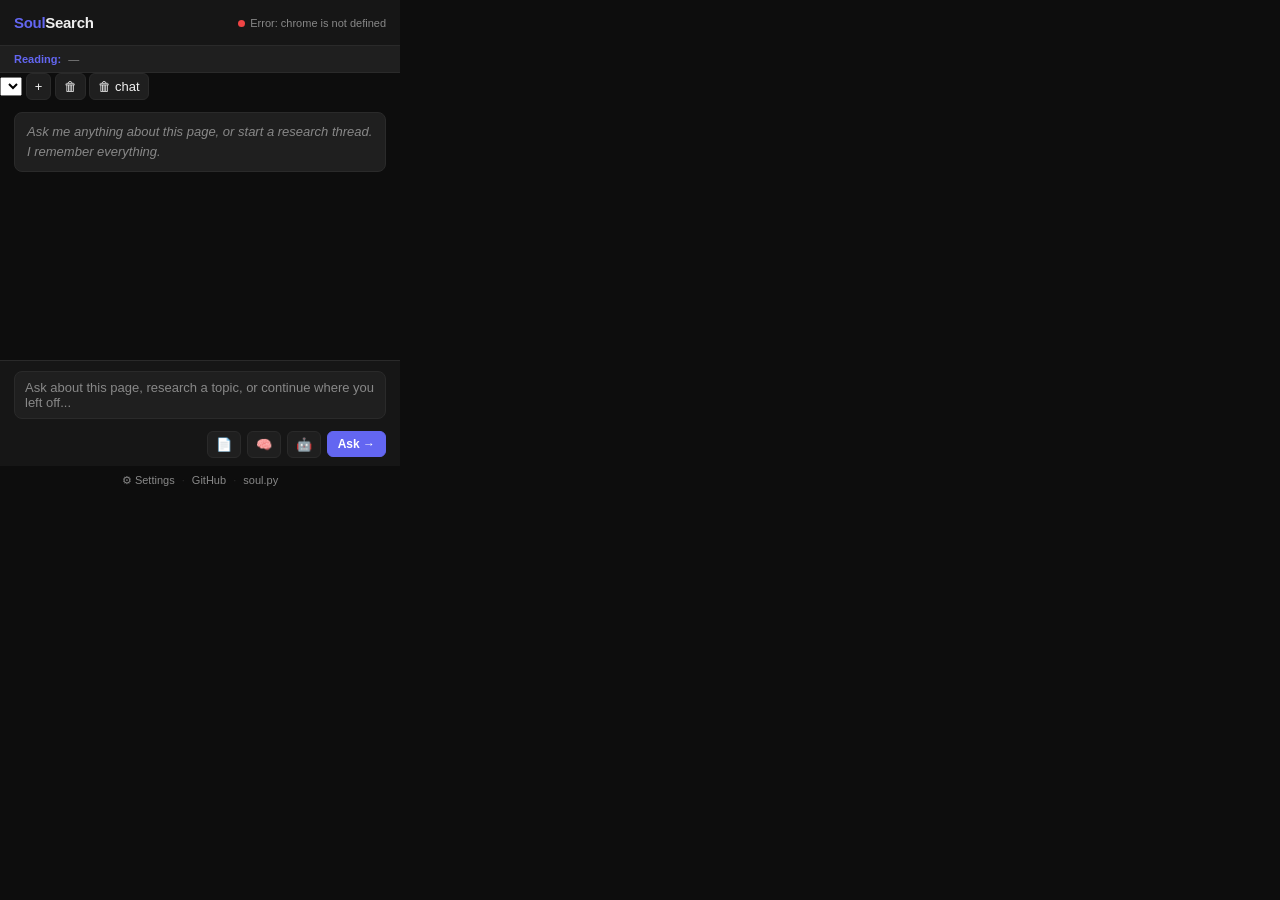
==== popup/popup.html @ 8ca87054 "feat: session bar + version picker modal" ====
<!DOCTYPE html>
<html lang="en">
<head>
  <meta charset="UTF-8" />
  <meta name="viewport" content="width=device-width, initial-scale=1.0" />
  <title>SoulSearch</title>
  <link rel="stylesheet" href="popup.css" />
</head>
<body>
  <div class="ss-container">
    <!-- Header -->
    <div class="ss-header">
      <div class="ss-logo">
        <span class="ss-soul">Soul</span><span class="ss-search">Search</span>
      </div>
      <div class="ss-status" id="ss-status">
        <span class="ss-dot" id="ss-dot"></span>
        <span id="ss-status-text">Connecting...</span>
      </div>
    </div>

    <!-- Page Context Strip -->
    <div class="ss-context-strip" id="ss-context-strip">
      <span class="ss-context-label">Reading:</span>
      <span class="ss-context-title" id="ss-page-title">—</span>
    </div>

    <!-- Session Bar -->
    <div class="ss-session-bar" id="ss-session-bar">
      <select class="ss-session-select" id="ss-session-select" title="Switch session"></select>
      <button class="ss-btn ss-btn--icon ss-btn--xs" id="ss-session-new" title="New session">+</button>
      <button class="ss-btn ss-btn--icon ss-btn--xs" id="ss-session-del" title="Delete session">&#128465;</button>
      <span class="ss-session-spacer"></span>
      <button class="ss-btn ss-btn--icon ss-btn--xs" id="ss-chat-clear" title="Clear conversation">&#128465; chat</button>
    </div>

    <!-- Chat Area -->
    <div class="ss-chat" id="ss-chat">
      <div class="ss-message ss-message--system">
        Ask me anything about this page, or start a research thread. I remember everything.
      </div>
    </div>

    <!-- Memory Panel (overlay) -->
    <div class="ss-memory-panel" id="ss-memory-peek" style="display:none">
      <div class="ss-memory-panel-header">
        <span>&#129504; Memory</span>
        <div class="ss-memory-panel-actions">
          <button class="ss-btn ss-btn--icon ss-btn--small" id="ss-mem-reset" title="Reset from Git">&#128257;</button>
          <button class="ss-btn ss-btn--icon ss-btn--small" id="ss-mem-push" title="Push to Git">&#128640;</button>
          <button class="ss-btn ss-btn--icon ss-btn--small" id="ss-mem-close" title="Close">&#215;</button>
        </div>
      </div>
      <div id="ss-mem-status" style="font-size:10px;padding:3px 12px;color:#6b7280;background:#2d2b42;flex-shrink:0;min-height:16px"></div>
      <div class="ss-memory-panel-body" id="ss-memory-text"></div>
    </div>

    <!-- Input -->
    <div class="ss-input-area">
      <textarea
        id="ss-input"
        class="ss-input"
        placeholder="Ask about this page, research a topic, or continue where you left off..."
        rows="2"
      ></textarea>
      <div class="ss-input-actions">
        <button class="ss-btn ss-btn--icon" id="ss-ctx-btn" title="Include page context">📄</button>
        <button class="ss-btn ss-btn--icon" id="ss-mem-btn" title="Show memory">🧠</button>
        <button class="ss-btn ss-btn--icon" id="ss-agent-btn" title="Agent mode">&#129302;</button>
        <button class="ss-btn ss-btn--primary" id="ss-send-btn">Ask &#8594;</button>
      </div>
    </div>

    <!-- Settings -->
    <div class="ss-footer">
      <a href="#" id="ss-settings-link" class="ss-link">⚙ Settings</a>
      <span class="ss-divider">·</span>
      <a href="https://github.com/menonpg/soulsearch" target="_blank" class="ss-link">GitHub</a>
      <span class="ss-divider">·</span>
      <a href="https://pypi.org/project/soul-agent/" target="_blank" class="ss-link">soul.py</a>
    </div>
  </div>

  <div id="ss-settings" class="ss-settings" style="display:none">
    <div class="ss-settings-inner">
      <h3>Settings</h3>

      <div class="ss-settings-section">
        <div class="ss-settings-section-title">🤖 LLM</div>
        <label>Provider
          <select id="cfg-provider">
            <option value="anthropic">Anthropic (Claude)</option>
            <option value="openai">OpenAI (GPT-4o)</option>
            <option value="gemini">Google Gemini</option>
          </select>
        </label>
        <label>API Key
          <input type="password" id="cfg-llm-key" placeholder="sk-ant-... or sk-..." />
        </label>
        <label>Model
          <input type="text" id="cfg-model" placeholder="e.g. claude-3-5-sonnet-20241022" />
        </label>
      </div>

      <div class="ss-settings-section">
        <div class="ss-settings-section-title">🗄️ Git Memory <span class="ss-optional">(optional — stores SOUL.md + MEMORY.md)</span></div>
        <label>Git Host
          <select id="cfg-git-provider">
            <option value="github">GitHub</option>
            <option value="gitlab">GitLab</option>
            <option value="gitea">Gitea / Forgejo</option>
          </select>
        </label>
        <label>Repo Owner
          <input type="text" id="cfg-git-owner" placeholder="e.g. menonpg" />
        </label>
        <label>Repo Name
          <input type="text" id="cfg-git-repo" placeholder="e.g. soulsearch-memory" />
        </label>
        <label>Branch
          <input type="text" id="cfg-git-branch" placeholder="main" />
        </label>
        <label>Access Token <span class="ss-optional">(fine-grained PAT, repo read/write)</span>
          <input type="password" id="cfg-git-token" placeholder="github_pat_..." />
        </label>
        <div id="cfg-git-status" class="ss-git-status"></div>
      </div>

      <div class="ss-settings-section">
        <div class="ss-settings-section-title">🎭 Identity</div>
        <label>Soul (SOUL.md — or leave blank to load from Git repo)
          <textarea id="cfg-soul" rows="3" placeholder="I am a research assistant with persistent memory..."></textarea>
        </label>
      </div>

      <div class="ss-settings-actions">
        <button class="ss-btn ss-btn--primary" id="cfg-save">Save &amp; Sync Memory</button>
        <button class="ss-btn" id="cfg-cancel">Cancel</button>
      </div>
    </div>
  </div>

  <!-- Memory version picker -->
  <div id="ss-ver-modal" class="ss-ver-modal" style="display:none">
    <div class="ss-ver-modal-inner">
      <div class="ss-ver-header">
        <span>Restore memory from commit</span>
        <button class="ss-btn ss-btn--icon ss-btn--xs" id="ss-ver-close">&#215;</button>
      </div>
      <div id="ss-ver-list" class="ss-ver-list">Loading...</div>
    </div>
  </div>

  <script src="popup.js" type="module"></script>
</body>
</html>
---- popup/popup.css ----
:root {
  --bg: #0d0d0d;
  --bg2: #161616;
  --bg3: #1f1f1f;
  --border: #2a2a2a;
  --primary: #6366f1;
  --primary-dark: #4f46e5;
  --text: #f0f0f0;
  --muted: #888;
  --green: #22c55e;
  --yellow: #eab308;
  --red: #ef4444;
  --radius: 8px;
  --font: -apple-system, BlinkMacSystemFont, 'Segoe UI', sans-serif;
}

* { box-sizing: border-box; margin: 0; padding: 0; }

body {
  width: 400px;
  min-height: 520px;
  background: var(--bg);
  color: var(--text);
  font-family: var(--font);
  font-size: 13px;
  line-height: 1.5;
}

.ss-container { display: flex; flex-direction: column; height: 100%; min-height: 520px; position: relative; overflow: hidden; }

/* Header */
.ss-header {
  display: flex;
  align-items: center;
  justify-content: space-between;
  padding: 12px 14px 10px;
  border-bottom: 1px solid var(--border);
  background: var(--bg2);
}
.ss-logo { font-size: 15px; font-weight: 700; letter-spacing: -0.3px; }
.ss-soul { color: var(--primary); }
.ss-search { color: var(--text); }
.ss-status { display: flex; align-items: center; gap: 5px; font-size: 11px; color: var(--muted); }
.ss-dot {
  width: 7px; height: 7px; border-radius: 50%;
  background: var(--yellow); transition: background 0.3s;
}
.ss-dot.connected { background: var(--green); }
.ss-dot.error { background: var(--red); }

/* Context strip */
.ss-context-strip {
  padding: 5px 14px;
  background: var(--bg3);
  border-bottom: 1px solid var(--border);
  font-size: 11px;
  color: var(--muted);
  white-space: nowrap;
  overflow: hidden;
  text-overflow: ellipsis;
}
.ss-context-label { color: var(--primary); font-weight: 600; margin-right: 4px; }
.ss-context-title { color: var(--muted); }

/* Chat */
.ss-chat {
  flex: 1;
  overflow-y: auto;
  padding: 12px 14px;
  display: flex;
  flex-direction: column;
  gap: 10px;
  max-height: 260px;
}
.ss-message {
  padding: 9px 12px;
  border-radius: var(--radius);
  font-size: 13px;
  line-height: 1.55;
  max-width: 100%;
  word-break: break-word;
}
.ss-message--system {
  background: var(--bg3);
  color: var(--muted);
  font-style: italic;
  border: 1px solid var(--border);
}
.ss-message--user {
  background: var(--primary-dark);
  color: white;
  align-self: flex-end;
  max-width: 88%;
}
.ss-message--assistant {
  background: var(--bg2);
  color: var(--text);
  border: 1px solid var(--border);
}
.ss-message--loading { color: var(--muted); font-style: italic; }

/* Memory peek */
.ss-memory-peek {
  padding: 6px 14px;
  background: #1a1a2e;
  border-top: 1px solid #2a2a4a;
  font-size: 11px;
  color: #a78bfa;
  white-space: nowrap;
  overflow: hidden;
  text-overflow: ellipsis;
}
.ss-memory-label { font-weight: 700; margin-right: 4px; }

/* Input */
.ss-input-area {
  padding: 10px 14px 8px;
  border-top: 1px solid var(--border);
  background: var(--bg2);
}
.ss-input {
  width: 100%;
  background: var(--bg3);
  border: 1px solid var(--border);
  border-radius: var(--radius);
  color: var(--text);
  font-family: var(--font);
  font-size: 13px;
  padding: 8px 10px;
  resize: none;
  outline: none;
  transition: border-color 0.2s;
}
.ss-input:focus { border-color: var(--primary); }
.ss-input::placeholder { color: var(--muted); }
.ss-input-actions {
  display: flex;
  align-items: center;
  gap: 6px;
  margin-top: 6px;
  justify-content: flex-end;
}

/* Buttons */
.ss-btn {
  border: 1px solid var(--border);
  background: var(--bg3);
  color: var(--text);
  border-radius: 6px;
  padding: 5px 10px;
  font-size: 12px;
  cursor: pointer;
  transition: background 0.15s;
}
.ss-btn:hover { background: var(--bg2); }
.ss-btn--primary {
  background: var(--primary);
  border-color: var(--primary);
  color: white;
  font-weight: 600;
}
.ss-btn--primary:hover { background: var(--primary-dark); }
.ss-btn--icon { padding: 5px 8px; font-size: 13px; }

/* Footer */
.ss-footer {
  padding: 6px 14px 8px;
  text-align: center;
  background: var(--bg);
  font-size: 11px;
}
.ss-link { color: var(--muted); text-decoration: none; }
.ss-link:hover { color: var(--primary); }
.ss-divider { color: var(--border); margin: 0 4px; }

/* Settings overlay */
.ss-settings {
  position: absolute;
  inset: 0;
  background: var(--bg);
  z-index: 100;
  overflow-y: auto;
}
.ss-settings-inner { padding: 16px 14px; }
.ss-settings-inner h3 { color: var(--primary); margin-bottom: 14px; font-size: 14px; }
.ss-settings-inner label {
  display: block;
  color: var(--muted);
  font-size: 11px;
  text-transform: uppercase;
  letter-spacing: 0.05em;
  margin-bottom: 10px;
}
.ss-settings-inner input,
.ss-settings-inner select,
.ss-settings-inner textarea {
  display: block;
  width: 100%;
  margin-top: 4px;
  background: var(--bg3);
  border: 1px solid var(--border);
  border-radius: var(--radius);
  color: var(--text);
  font-family: var(--font);
  font-size: 12px;
  padding: 7px 9px;
  outline: none;
}
.ss-settings-inner textarea { resize: vertical; }
.ss-settings-actions { display: flex; gap: 8px; margin-top: 16px; }

/* Scrollbar */
.ss-chat::-webkit-scrollbar { width: 4px; }
.ss-chat::-webkit-scrollbar-track { background: transparent; }
.ss-chat::-webkit-scrollbar-thumb { background: var(--border); border-radius: 2px; }

/* ── Memory Panel ─────────────────────────────────────────── */
.ss-memory-panel {
  position: absolute;
  top: 0; left: 0; right: 0; bottom: 0;
  width: 100%;
  height: 100%;
  background: #1e1b2e;
  border: none;
  display: flex;
  flex-direction: column;
  z-index: 200;
  overflow: hidden;
  box-sizing: border-box;
}
.ss-memory-panel-header {
  display: flex;
  align-items: center;
  justify-content: space-between;
  padding: 10px 12px;
  background: #2d2b42;
  border-bottom: 1px solid #3b3262;
  font-size: 13px;
  font-weight: 600;
  color: #a78bfa;
  flex-shrink: 0;
}
.ss-memory-panel-actions { display: flex; gap: 6px; }
.ss-btn--small { font-size: 13px; padding: 2px 6px; }
.ss-memory-panel-body {
  flex: 1;
  overflow-y: auto;
  padding: 12px;
  font-size: 12px;
  line-height: 1.6;
  color: #c4b5fd;
  white-space: pre-wrap;
  word-break: break-word;
}
/* Fix excessive spacing in markdown output */
.ss-message--assistant br + br { display: none; }
.ss-message--assistant ul, .ss-message--assistant ol { margin: 4px 0; }
.ss-message--assistant h3, .ss-message--assistant h4 { margin-top: 8px; }

/* Save to memory button on assistant messages */
.ss-save-btn {
  display: inline-block;
  margin-top: 6px;
  padding: 2px 8px;
  font-size: 10px;
  color: #6b7280;
  background: transparent;
  border: 1px solid #374151;
  border-radius: 4px;
  cursor: pointer;
  transition: all 0.15s;
}
.ss-save-btn:hover { color: #a78bfa; border-color: #a78bfa; }
.ss-save-btn:disabled { opacity: 0.4; cursor: default; }
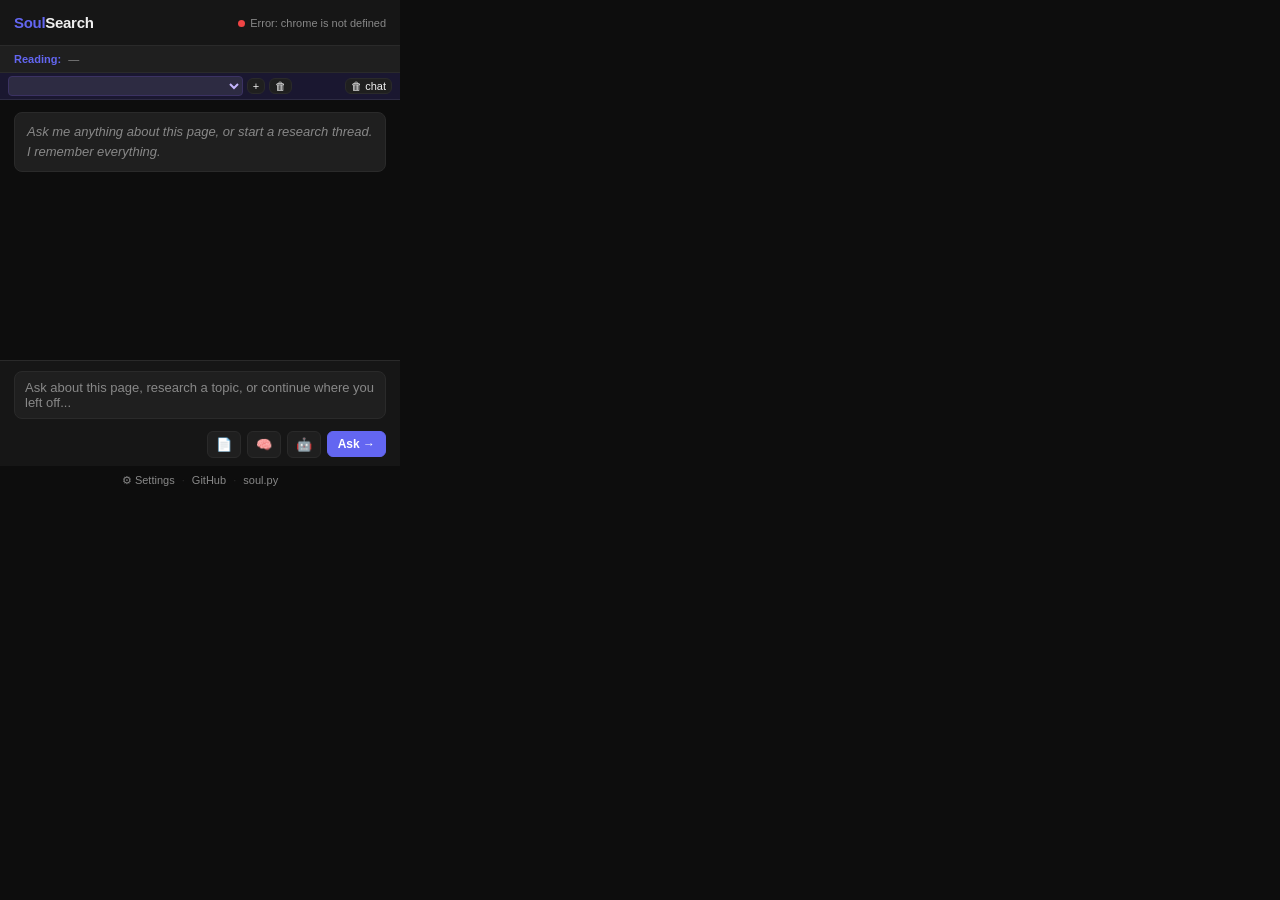
==== commit b4e21959: "feat: add Ollama support for fully local LLM inference - Add 'ollama' provider with configurable bas" ====
--- a/popup/popup.html
+++ b/popup/popup.html
@@ -92,13 +92,17 @@
             <option value="anthropic">Anthropic (Claude)</option>
             <option value="openai">OpenAI (GPT-4o)</option>
             <option value="gemini">Google Gemini</option>
+            <option value="ollama">Ollama (Local)</option>
           </select>
         </label>
-        <label>API Key
+        <label>API Key <span class="ss-optional" id="cfg-key-hint"></span>
           <input type="password" id="cfg-llm-key" placeholder="sk-ant-... or sk-..." />
         </label>
+        <label id="cfg-ollama-url-label" style="display:none">Ollama URL
+          <input type="text" id="cfg-ollama-url" placeholder="http://localhost:11434" />
+        </label>
         <label>Model
-          <input type="text" id="cfg-model" placeholder="e.g. claude-3-5-sonnet-20241022" />
+          <input type="text" id="cfg-model" placeholder="e.g. claude-3-5-sonnet-20241022 or llama3.2" />
         </label>
       </div>
 
--- a/popup/popup.css
+++ b/popup/popup.css
@@ -272,3 +272,43 @@
 }
 .ss-save-btn:hover { color: #a78bfa; border-color: #a78bfa; }
 .ss-save-btn:disabled { opacity: 0.4; cursor: default; }
+
+/* ---- Session bar ---------------------------------------------------- */
+.ss-session-bar {
+  display: flex; align-items: center; gap: 4px;
+  padding: 3px 8px; background: #1a1730;
+  border-bottom: 1px solid #2d2b42; flex-shrink: 0;
+}
+.ss-session-select {
+  flex: 1; background: #2d2b42; color: #c4b5fd;
+  border: 1px solid #3b3262; border-radius: 4px;
+  font-size: 11px; padding: 2px 4px; cursor: pointer;
+}
+.ss-session-spacer { flex: 0.2; }
+.ss-btn--xs { font-size: 11px; padding: 1px 5px; }
+
+/* ---- Version picker modal ------------------------------------------- */
+.ss-ver-modal {
+  position: absolute; top: 0; left: 0; right: 0; bottom: 0;
+  background: rgba(10,8,22,0.85); z-index: 300;
+  display: flex; align-items: center; justify-content: center;
+}
+.ss-ver-modal-inner {
+  background: #1e1b2e; border: 1px solid #3b3262; border-radius: 8px;
+  width: 90%; max-height: 70%; display: flex; flex-direction: column;
+  overflow: hidden;
+}
+.ss-ver-header {
+  display: flex; justify-content: space-between; align-items: center;
+  padding: 10px 12px; background: #2d2b42; font-size: 12px;
+  font-weight: 600; color: #a78bfa; flex-shrink: 0;
+}
+.ss-ver-list { overflow-y: auto; padding: 8px; }
+.ss-ver-item {
+  padding: 8px; margin-bottom: 4px; border-radius: 6px;
+  background: #2d2b42; cursor: pointer; font-size: 11px;
+  color: #c4b5fd; border: 1px solid transparent;
+}
+.ss-ver-item:hover { border-color: #a78bfa; color: #fff; }
+.ss-ver-item .ss-ver-sha { color: #6b7280; font-family: monospace; font-size: 10px; }
+.ss-ver-item .ss-ver-date { color: #818cf8; float: right; }
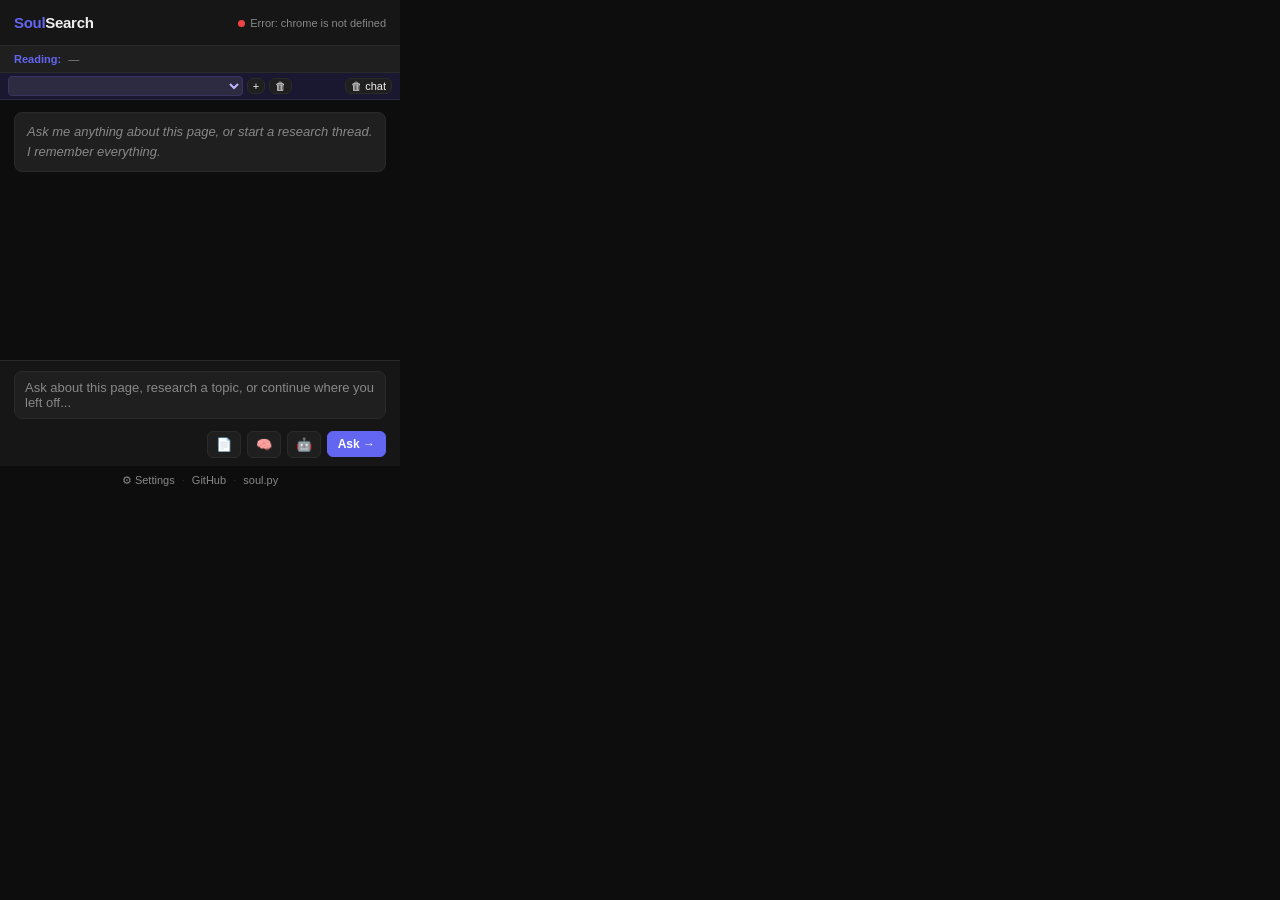
==== commit 3fac45a5: "fix: memory panel shows both session and global memory with tabs" ====
--- a/popup/popup.html
+++ b/popup/popup.html
@@ -44,15 +44,20 @@
     <!-- Memory Panel (overlay) -->
     <div class="ss-memory-panel" id="ss-memory-peek" style="display:none">
       <div class="ss-memory-panel-header">
-        <span>&#129504; Memory</span>
+        <span>🧠 Memory</span>
         <div class="ss-memory-panel-actions">
-          <button class="ss-btn ss-btn--icon ss-btn--small" id="ss-mem-reset" title="Reset from Git">&#128257;</button>
-          <button class="ss-btn ss-btn--icon ss-btn--small" id="ss-mem-push" title="Push to Git">&#128640;</button>
-          <button class="ss-btn ss-btn--icon ss-btn--small" id="ss-mem-close" title="Close">&#215;</button>
+          <button class="ss-btn ss-btn--icon ss-btn--small" id="ss-mem-reset" title="Reset from Git">🔁</button>
+          <button class="ss-btn ss-btn--icon ss-btn--small" id="ss-mem-push" title="Push to Git">🚀</button>
+          <button class="ss-btn ss-btn--icon ss-btn--small" id="ss-mem-close" title="Close">×</button>
         </div>
       </div>
+      <div class="ss-memory-tabs">
+        <button class="ss-mem-tab ss-mem-tab--active" id="ss-mem-tab-session">📝 Session</button>
+        <button class="ss-mem-tab" id="ss-mem-tab-global">🌐 Global</button>
+      </div>
       <div id="ss-mem-status" style="font-size:10px;padding:3px 12px;color:#6b7280;background:#2d2b42;flex-shrink:0;min-height:16px"></div>
-      <div class="ss-memory-panel-body" id="ss-memory-text"></div>
+      <div class="ss-memory-panel-body" id="ss-memory-session-text" style="display:block"><em>No session memories yet. Click "💾 Session" on any response to save.</em></div>
+      <div class="ss-memory-panel-body" id="ss-memory-global-text" style="display:none"></div>
     </div>
 
     <!-- Input -->
@@ -86,7 +91,7 @@
       <h3>Settings</h3>
 
       <div class="ss-settings-section">
-        <div class="ss-settings-section-title">🤖 LLM</div>
+        <div class="ss-settings-section-title">🤖 LLM Settings</div>
         <label>Provider
           <select id="cfg-provider">
             <option value="anthropic">Anthropic (Claude)</option>
@@ -107,7 +112,26 @@
       </div>
 
       <div class="ss-settings-section">
-        <div class="ss-settings-section-title">🗄️ Git Memory <span class="ss-optional">(optional — stores SOUL.md + MEMORY.md)</span></div>
+        <div class="ss-settings-section-title">🧠 Memory Settings</div>
+        <label>Memory Strategy
+          <select id="cfg-memory-strategy">
+            <option value="truncate">Truncate (fast) — cuts off at limit</option>
+            <option value="rlm">RLM (thorough) — compresses long memory</option>
+          </select>
+        </label>
+        <p class="ss-hint">RLM asks the model to summarize memory when it exceeds 6000 chars. Slower but preserves more context.</p>
+      </div>
+
+      <div class="ss-settings-section">
+        <div class="ss-settings-section-title">🔍 Search Settings <span class="ss-optional">(optional)</span></div>
+        <label>Brave Search API Key
+          <input type="password" id="cfg-brave-key" placeholder="BSA..." />
+        </label>
+        <p class="ss-hint">Get a free key at <a href="https://api.search.brave.com/" target="_blank">api.search.brave.com</a>. Enables web search when you say "search for" or "look up".</p>
+      </div>
+
+      <div class="ss-settings-section">
+        <div class="ss-settings-section-title">🗄️ Git Settings <span class="ss-optional">(optional — stores SOUL.md + MEMORY.md)</span></div>
         <label>Git Host
           <select id="cfg-git-provider">
             <option value="github">GitHub</option>
--- a/popup/popup.css
+++ b/popup/popup.css
@@ -257,11 +257,15 @@
 .ss-message--assistant ul, .ss-message--assistant ol { margin: 4px 0; }
 .ss-message--assistant h3, .ss-message--assistant h4 { margin-top: 8px; }
 
-/* Save to memory button on assistant messages */
+/* Save to memory buttons on assistant messages */
+.ss-save-btns {
+  display: flex;
+  gap: 6px;
+  margin-top: 8px;
+}
 .ss-save-btn {
   display: inline-block;
-  margin-top: 6px;
-  padding: 2px 8px;
+  padding: 3px 10px;
   font-size: 10px;
   color: #6b7280;
   background: transparent;
@@ -271,7 +275,23 @@
   transition: all 0.15s;
 }
 .ss-save-btn:hover { color: #a78bfa; border-color: #a78bfa; }
-.ss-save-btn:disabled { opacity: 0.4; cursor: default; }
+.ss-save-btn:disabled { opacity: 0.5; cursor: default; }
+.ss-save-btn--session:hover { color: #60a5fa; border-color: #60a5fa; }
+.ss-save-btn--global:hover { color: #22c55e; border-color: #22c55e; }
+
+/* Settings hint text */
+.ss-hint {
+  font-size: 10px;
+  color: #6b7280;
+  margin-top: 2px;
+  margin-bottom: 10px;
+  line-height: 1.4;
+}
+.ss-hint a { color: #818cf8; }
+.ss-settings-section { margin-bottom: 16px; padding-bottom: 12px; border-bottom: 1px solid var(--border); }
+.ss-settings-section:last-of-type { border-bottom: none; }
+.ss-settings-section-title { color: var(--text); font-size: 12px; font-weight: 600; margin-bottom: 10px; }
+.ss-optional { color: #6b7280; font-weight: normal; font-size: 10px; }
 
 /* ---- Session bar ---------------------------------------------------- */
 .ss-session-bar {
@@ -312,3 +332,29 @@
 .ss-ver-item:hover { border-color: #a78bfa; color: #fff; }
 .ss-ver-item .ss-ver-sha { color: #6b7280; font-family: monospace; font-size: 10px; }
 .ss-ver-item .ss-ver-date { color: #818cf8; float: right; }
+
+/* ---- Memory tabs ---------------------------------------------------- */
+.ss-memory-tabs {
+  display: flex;
+  border-bottom: 1px solid #3d3b54;
+  background: #2d2b42;
+}
+.ss-mem-tab {
+  flex: 1;
+  padding: 8px 12px;
+  background: transparent;
+  border: none;
+  color: #9ca3af;
+  cursor: pointer;
+  font-size: 12px;
+  transition: all 0.2s;
+}
+.ss-mem-tab:hover {
+  background: #3d3b54;
+  color: #e5e7eb;
+}
+.ss-mem-tab--active {
+  background: #1e1b2e;
+  color: #a78bfa;
+  border-bottom: 2px solid #a78bfa;
+}
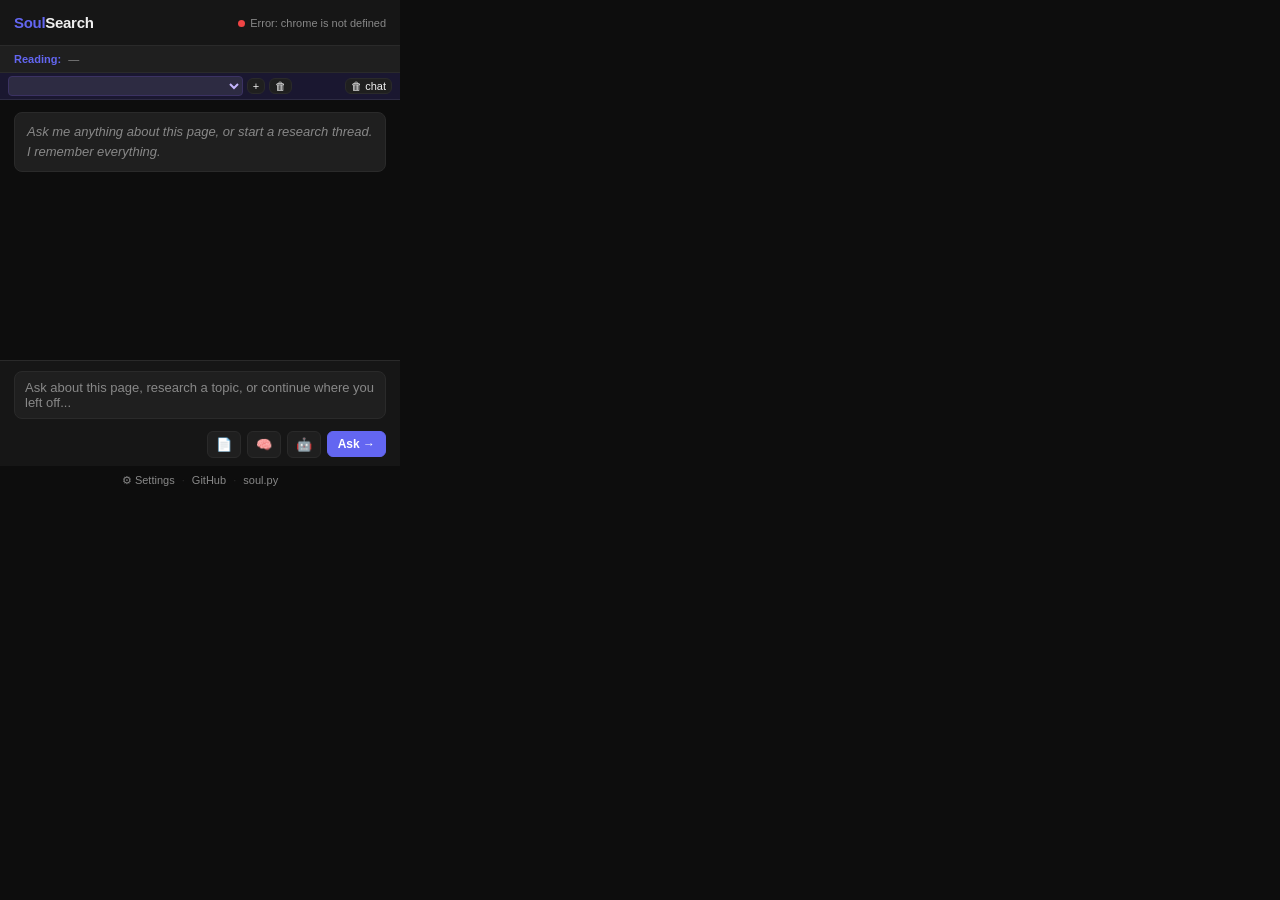
==== commit ae198111: "feat: separate agent model setting with smart fallback" ====
--- a/popup/popup.html
+++ b/popup/popup.html
@@ -109,6 +109,9 @@
         <label>Model
           <input type="text" id="cfg-model" placeholder="e.g. claude-3-5-sonnet-20241022 or llama3.2" />
         </label>
+        <label class="cfg-label">Agent Model <span class="cfg-hint">(leave empty to use chat model; for Ollama, use tool-capable model like llama3.2 or qwen2.5)</span>
+          <input type="text" id="cfg-agent-model" class="cfg-input" placeholder="e.g., llama3.2 (optional)" />
+        </label>
       </div>
 
       <div class="ss-settings-section">
